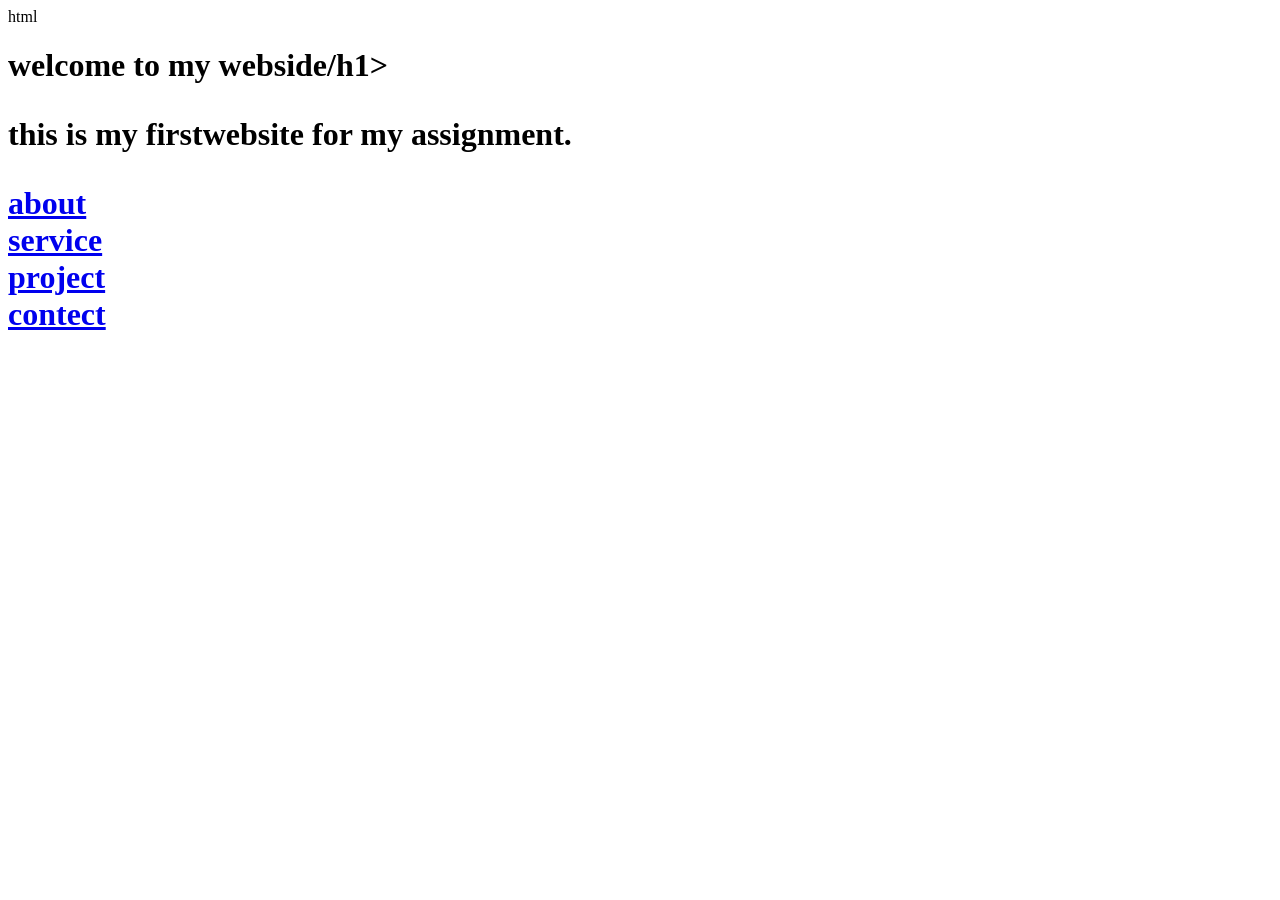
==== index.html @ cbae7d4a "Rename Index.html to index.html" ====
html
<!doctype html>
<html>
<head>
  <tittle my first website</tittle>
</head>
  <body>
  <h1>welcome to my webside/h1>
    <p>this is my firstwebsite for my assignment. </p>
    <a href="about.html">about</a><br>
    <a href="service.html">service</a><br>
    <a href="project.html">project</a><br>
    <a href="contact.html">contect</a><br>
  </body>
</html>
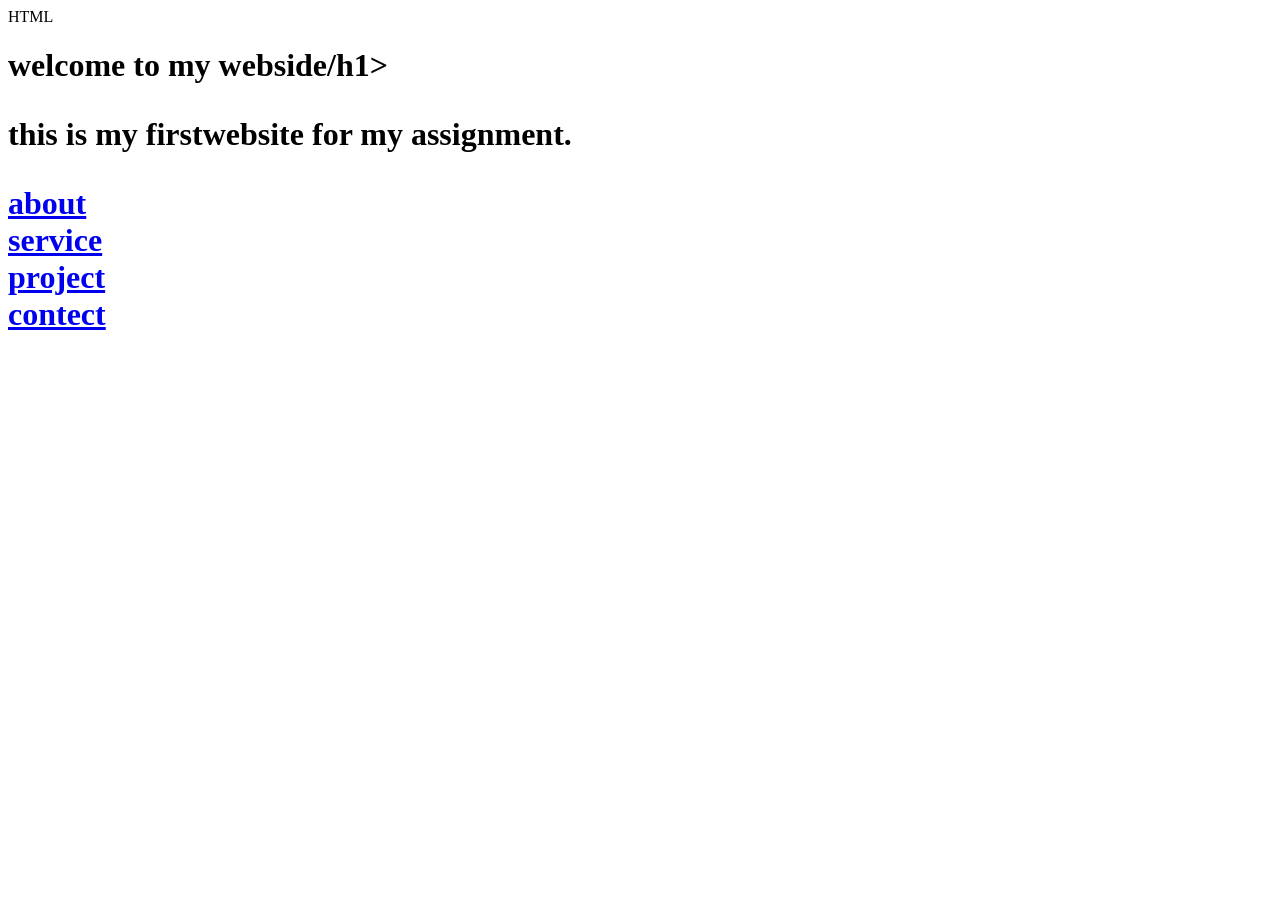
==== commit 9c9475e6: "Update index.html" ====
--- a/index.html
+++ b/index.html
@@ -1,4 +1,4 @@
-html
+HTML
 <!doctype html>
 <html>
 <head>
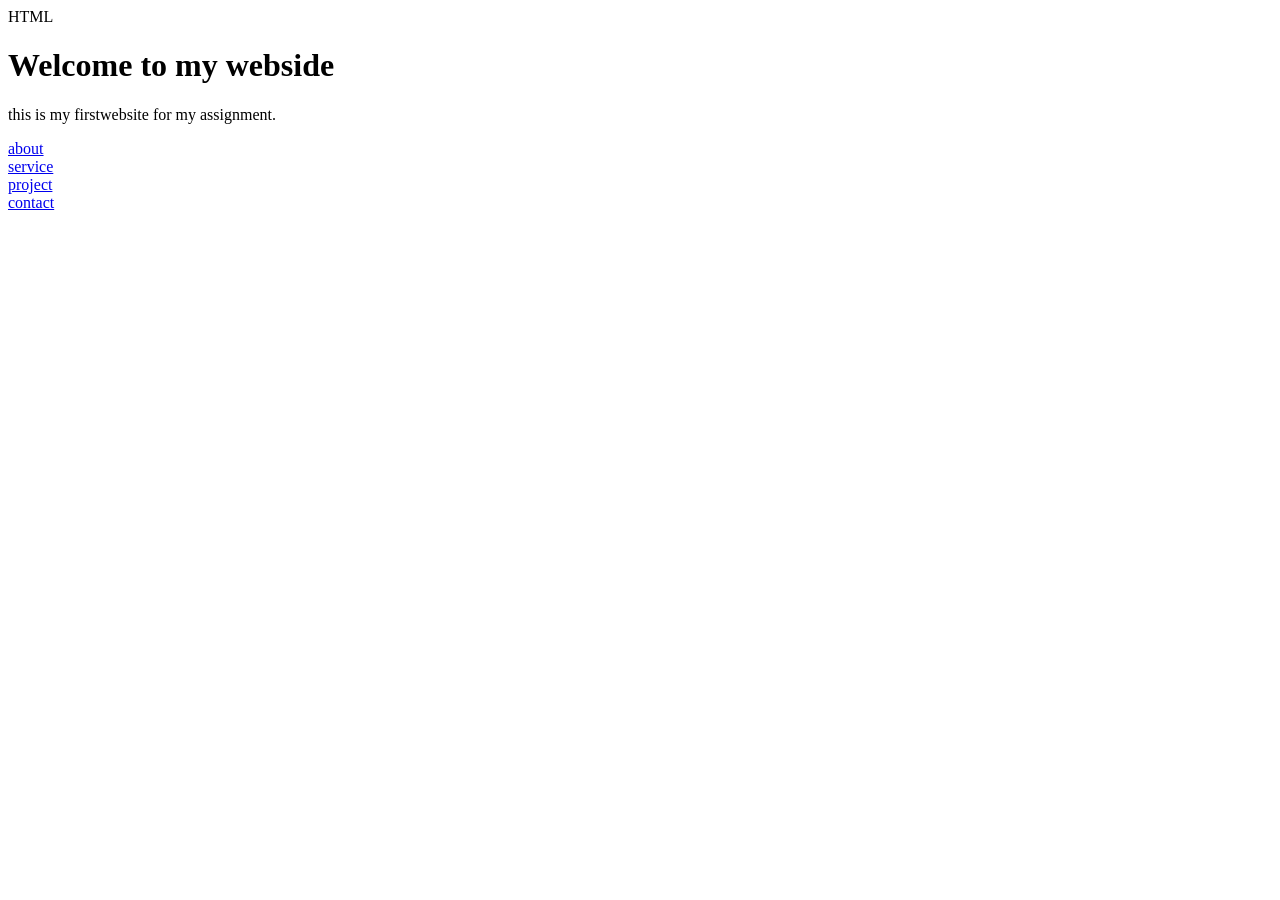
==== commit 85d1f083: "Update index.html" ====
--- a/index.html
+++ b/index.html
@@ -5,11 +5,11 @@
   <tittle my first website</tittle>
 </head>
   <body>
-  <h1>welcome to my webside/h1>
+  <h1>Welcome to my webside</h1>
     <p>this is my firstwebsite for my assignment. </p>
     <a href="about.html">about</a><br>
     <a href="service.html">service</a><br>
     <a href="project.html">project</a><br>
-    <a href="contact.html">contect</a><br>
+    <a href="contact.html">contact</a><br>
   </body>
 </html>
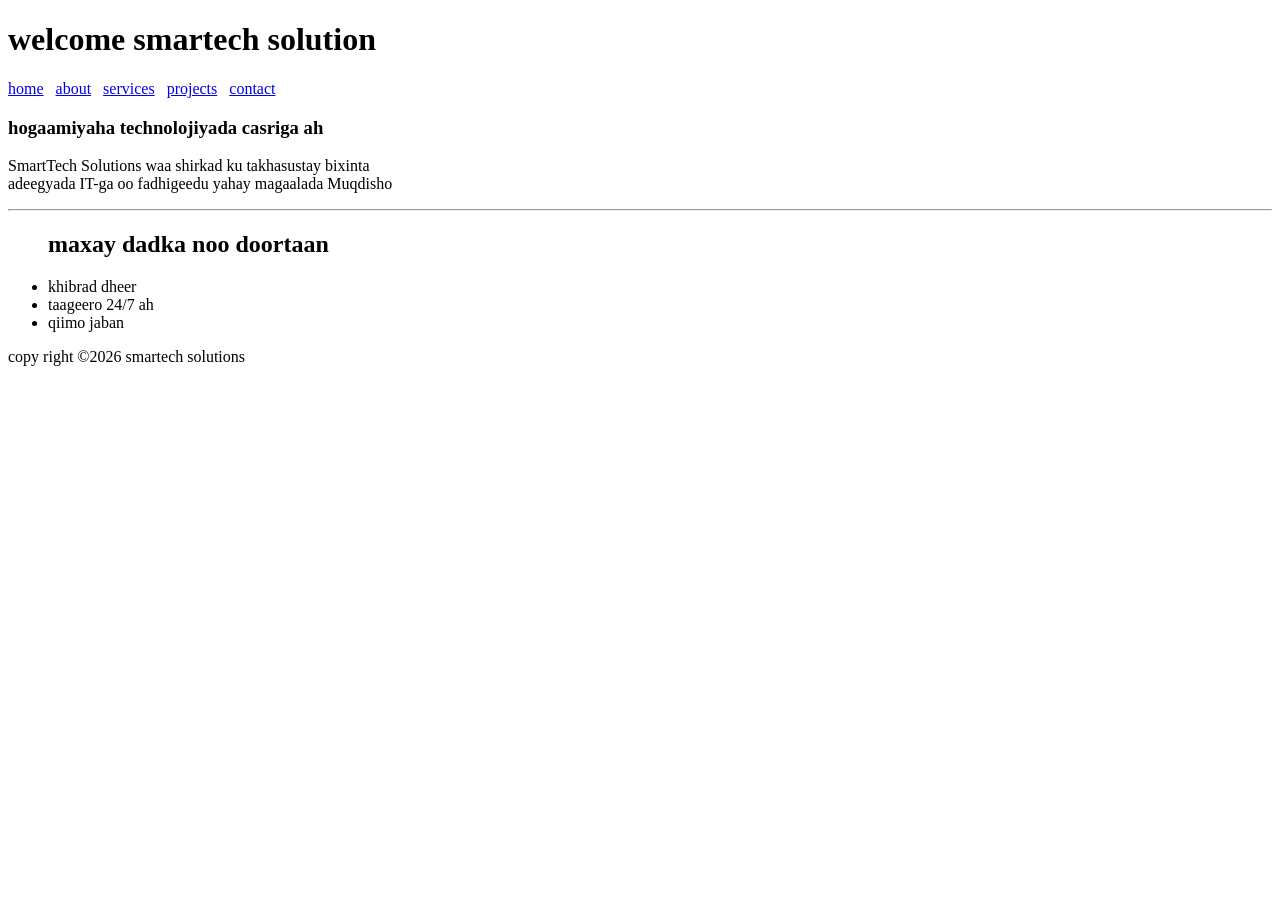
==== commit af065243: "Add files via upload" ====
--- a/index.html
+++ b/index.html
@@ -1,15 +1,39 @@
-HTML
-<!doctype html>
+<!DOCTYPE html>
 <html>
+
 <head>
-  <tittle my first website</tittle>
+  <meta charset="UTF-8">
+  <meta name="viewport" content="width=device-width, initial-scale=1">
+  <title>smartech solution</title>
 </head>
-  <body>
-  <h1>Welcome to my webside</h1>
-    <p>this is my firstwebsite for my assignment. </p>
-    <a href="about.html">about</a><br>
-    <a href="service.html">service</a><br>
-    <a href="project.html">project</a><br>
-    <a href="contact.html">contact</a><br>
-  </body>
-</html>
+
+<body>
+  <header>
+    <h1>welcome smartech solution</h1>
+
+  </header>
+<nav>
+  <a href="index.html">home</a>&nbsp;&nbsp;
+  <a href="about.html">about</a>&nbsp;&nbsp;
+  <a href="services.html">services</a>&nbsp;&nbsp;
+  <a href="projects.html">projects</a>&nbsp;&nbsp;
+  <a href="contact.html">contact</a>&nbsp;&nbsp;
+</nav>
+  <main>
+    <h3>hogaamiyaha technolojiyada casriga ah</h3>
+  <p> SmartTech Solutions waa shirkad ku takhasustay bixinta <br>
+ adeegyada IT-ga oo fadhigeedu yahay magaalada Muqdisho</p>
+ <hr />
+    <ul>
+<h2>maxay dadka noo doortaan</h2>
+      <li>khibrad dheer</li>
+      <li>taageero 24/7 ah</li>
+      <li>qiimo jaban</li>
+    </ul>
+  </main>
+  <footer>
+    copy right &copy;2026 smartech solutions
+  </footer>
+</body>
+
+</html>
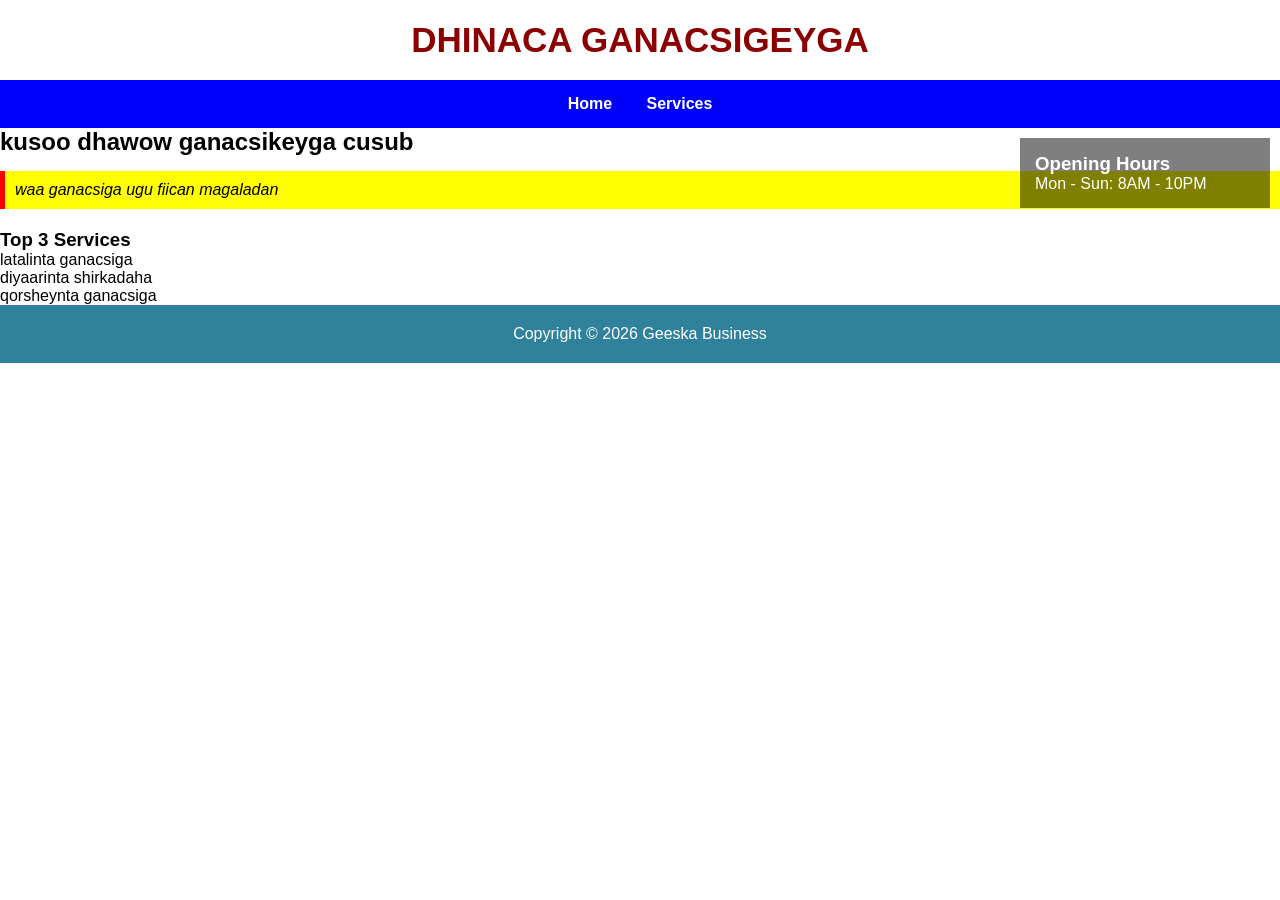
==== commit 434922a3: "Add files via upload" ====
--- a/index.html
+++ b/index.html
@@ -1,39 +1,98 @@
 <!DOCTYPE html>
-<html>
-
+<html lang="so">
 <head>
   <meta charset="UTF-8">
   <meta name="viewport" content="width=device-width, initial-scale=1">
-  <title>smartech solution</title>
+  <title>Hoyga - Geeska ganacsigeyga</title>
+
+  <style>
+    /* 1. Universal Selector: Nooca farta bogga oo dhan (Requirement 11) */
+    * { 
+      font-family: Arial, sans-serif; 
+      margin: 0; 
+      padding: 0;
+    }
+
+    /* 2. ID Selector: Magaca Ganacsiga oo xirfadaysan (Requirement 12) */
+    #logo { 
+      color: darkred; /* Color Name (Requirement 15) */
+      text-align: center; /* Text Align (Requirement 17) */
+      padding: 20px;
+      font-size: 35px;
+      text-transform: uppercase;
+    }
+
+    /* 3. Descendant Selector: Style-ka link-yada Nav-ka (Requirement 14) */
+    nav { 
+      background-color: blue; /* Color Name (Requirement 15) */
+      padding: 15px; 
+      text-align: center; 
+    }
+    nav ul li a { 
+      color: white; 
+      text-decoration: none; 
+      margin: 0 15px;
+      font-weight: bold; /* Font Style (Requirement 18) */
+    }
+
+    /* 4. Class Selector: Qaybta dhimista gaarka ah (Requirement 13) */
+    .special-offer { 
+      background-color: yellow; /* Hex: #ffff00 */
+      padding: 10px;
+      margin: 15px 0;
+      border-left: 5px solid red;
+    }
+
+    /* 5. Float & RGBA: Sanduuqa saacadaha (Requirement 15, 19) */
+    .hours-panel { 
+      float: right; 
+      background-color: rgba(0, 0, 0, 0.5); /* Transparency (Requirement 15) */
+      color: white;
+      padding: 15px;
+      width: 220px;
+      margin: 10px;
+    }
+
+    /* 6. HSL: Qaybta ugu hooseysa (Requirement 16) */
+    footer { 
+      background-color: hsl(195, 53%, 40%); 
+      color: white;
+      text-align: center;
+      padding: 20px;
+      clear: both; /* Inaanu float-ku soo dhex galin */
+    }
+
+    /* CSS Comment: Habaynta qurxinta bogga (Requirement 21) */
+  </style>
 </head>
 
 <body>
   <header>
-    <h1>welcome smartech solution</h1>
+    <h1 id="logo">dhinaca ganacsigeyga</h1> </header>
 
-  </header>
-<nav>
-  <a href="index.html">home</a>&nbsp;&nbsp;
-  <a href="about.html">about</a>&nbsp;&nbsp;
-  <a href="services.html">services</a>&nbsp;&nbsp;
-  <a href="projects.html">projects</a>&nbsp;&nbsp;
-  <a href="contact.html">contact</a>&nbsp;&nbsp;
-</nav>
+  <nav>
+    <ul> <li style="display:inline;"><a href="index.html">Home</a></li> <li style="display:inline;"><a href="menu.html">Services</a></li>
+    </ul>
+  </nav>
+
   <main>
-    <h3>hogaamiyaha technolojiyada casriga ah</h3>
-  <p> SmartTech Solutions waa shirkad ku takhasustay bixinta <br>
- adeegyada IT-ga oo fadhigeedu yahay magaalada Muqdisho</p>
- <hr />
-    <ul>
-<h2>maxay dadka noo doortaan</h2>
-      <li>khibrad dheer</li>
-      <li>taageero 24/7 ah</li>
-      <li>qiimo jaban</li>
-    </ul>
+    <div class="hours-panel"> <h3>Opening Hours</h3>
+      <p>Mon - Sun: 8AM - 10PM</p>
+    </div>
+
+    <div> <h2>kusoo dhawow ganacsikeyga cusub</h2>
+      <div class="special-offer"> <p style="font-style: italic;">waa ganacsiga ugu fiican magaladan</p> </div>
+    </div>
+
+    <h3 style="margin-top: 20px;">Top 3 Services</h3>
+    <ol> <li>latalinta ganacsiga</li>
+      <li>diyaarinta shirkadaha</li>
+      <li>qorsheynta ganacsiga</li>
+    </ol>
   </main>
+
   <footer>
-    copy right &copy;2026 smartech solutions
+    <p>Copyright &copy; 2026 Geeska Business</p>
   </footer>
 </body>
-
-</html>+</html>
